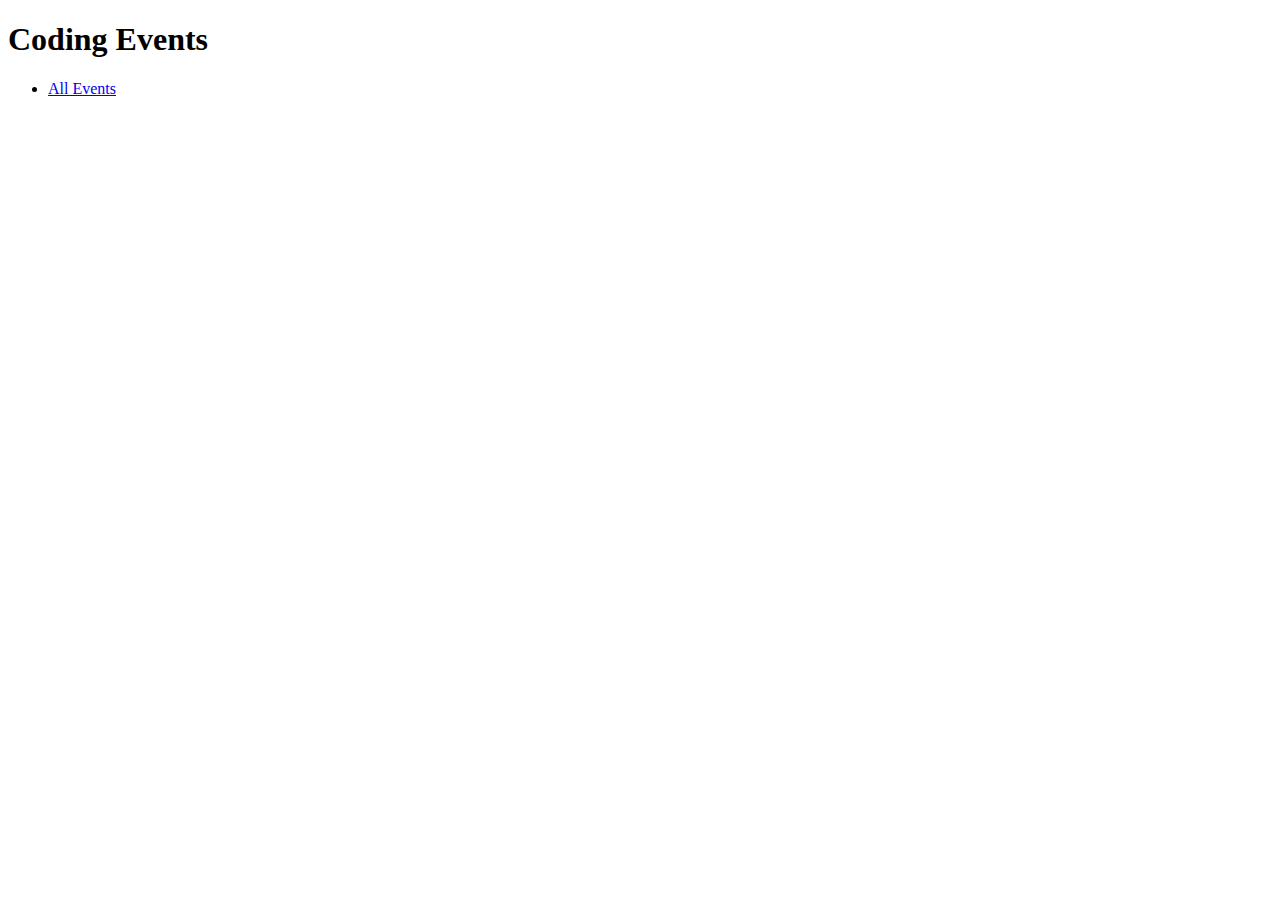
==== coding-events/src/main/resources/templates/index.html @ ee525c76 "completed through 13.6" ====
<!DOCTYPE html>
<html lang="en" xmlns:th="http://www.thymeleaf.org/">
<head>
    <meta charset="UTF-8"/>
    <title>Coding Events</title>
</head>
<body>

<h1>Coding Events</h1>

<nav>
    <ul>
        <li><a href="/events">All Events</a></li>
    </ul>
</nav>

</body>
</html>
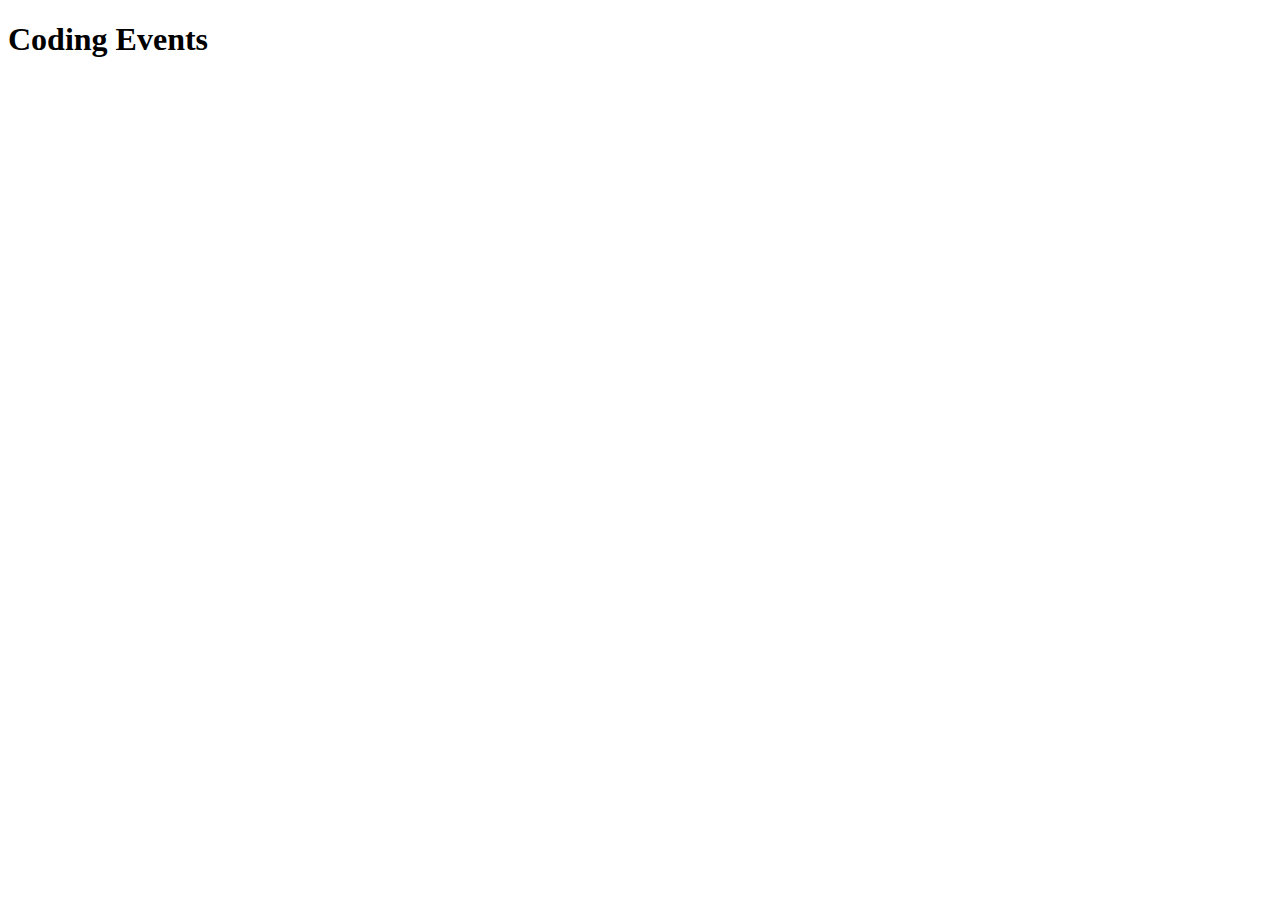
==== commit f21fceb3: "finalized reading - note some differences due to sections being renamed mid-reading" ====
--- a/coding-events/src/main/resources/templates/index.html
+++ b/coding-events/src/main/resources/templates/index.html
@@ -1,18 +1,11 @@
 <!DOCTYPE html>
 <html lang="en" xmlns:th="http://www.thymeleaf.org/">
-<head>
-    <meta charset="UTF-8"/>
-    <title>Coding Events</title>
-</head>
+<head th:replace="fragments :: head"></head>
 <body>
 
 <h1>Coding Events</h1>
 
-<nav>
-    <ul>
-        <li><a href="/events">All Events</a></li>
-    </ul>
-</nav>
+<header th:replace="fragments :: header"></header>
 
 </body>
 </html>